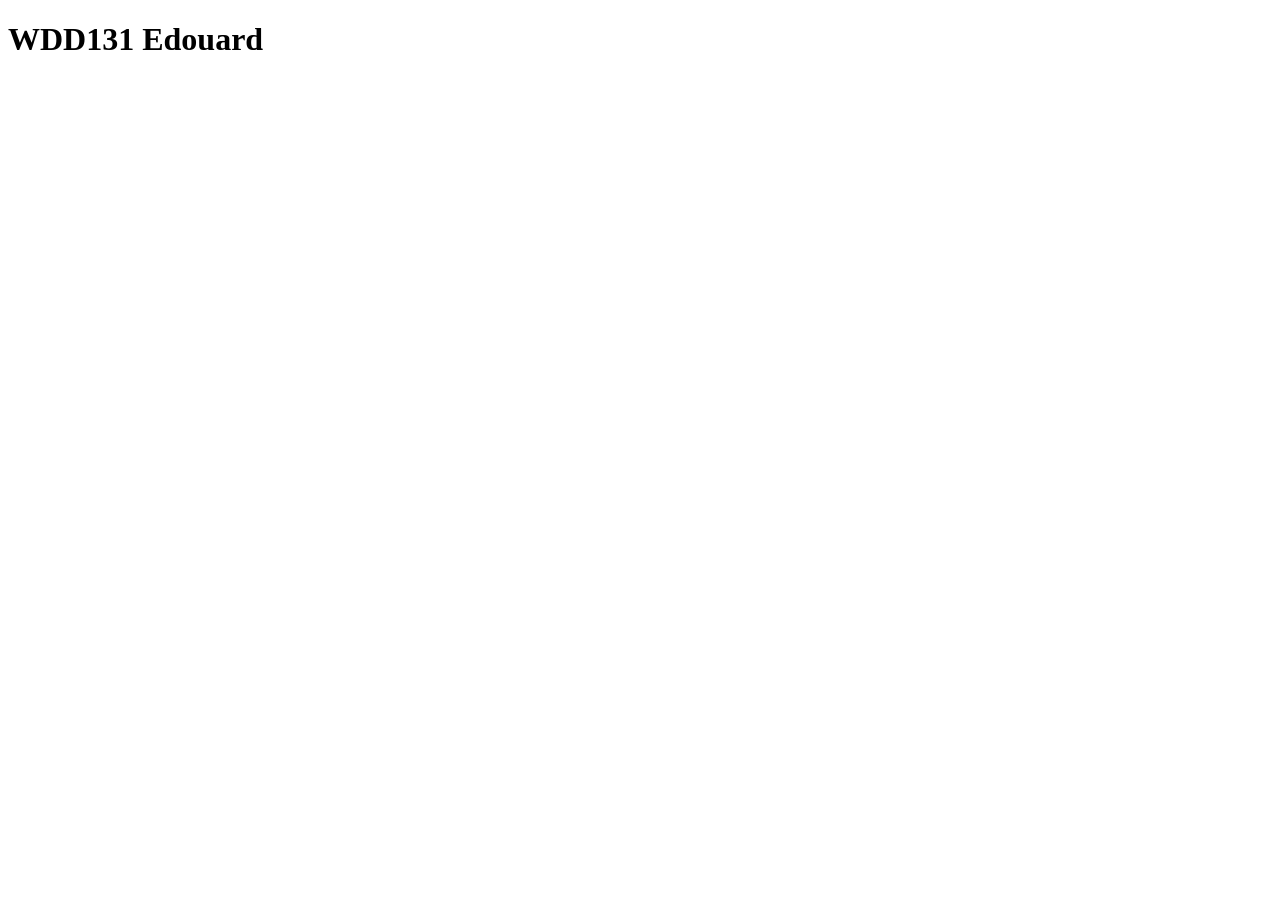
==== index.html @ 077095d4 "initial" ====
<!DOCTYPE html>
<html lang="en">
<head>
    <meta charset="UTF-8">
    <meta name="viewport" content="width=device-width, initial-scale=1.0">
    <title>WDD131</title>
</head>
<body>
    <h1>WDD131 Edouard</h1>
</body>
</html>
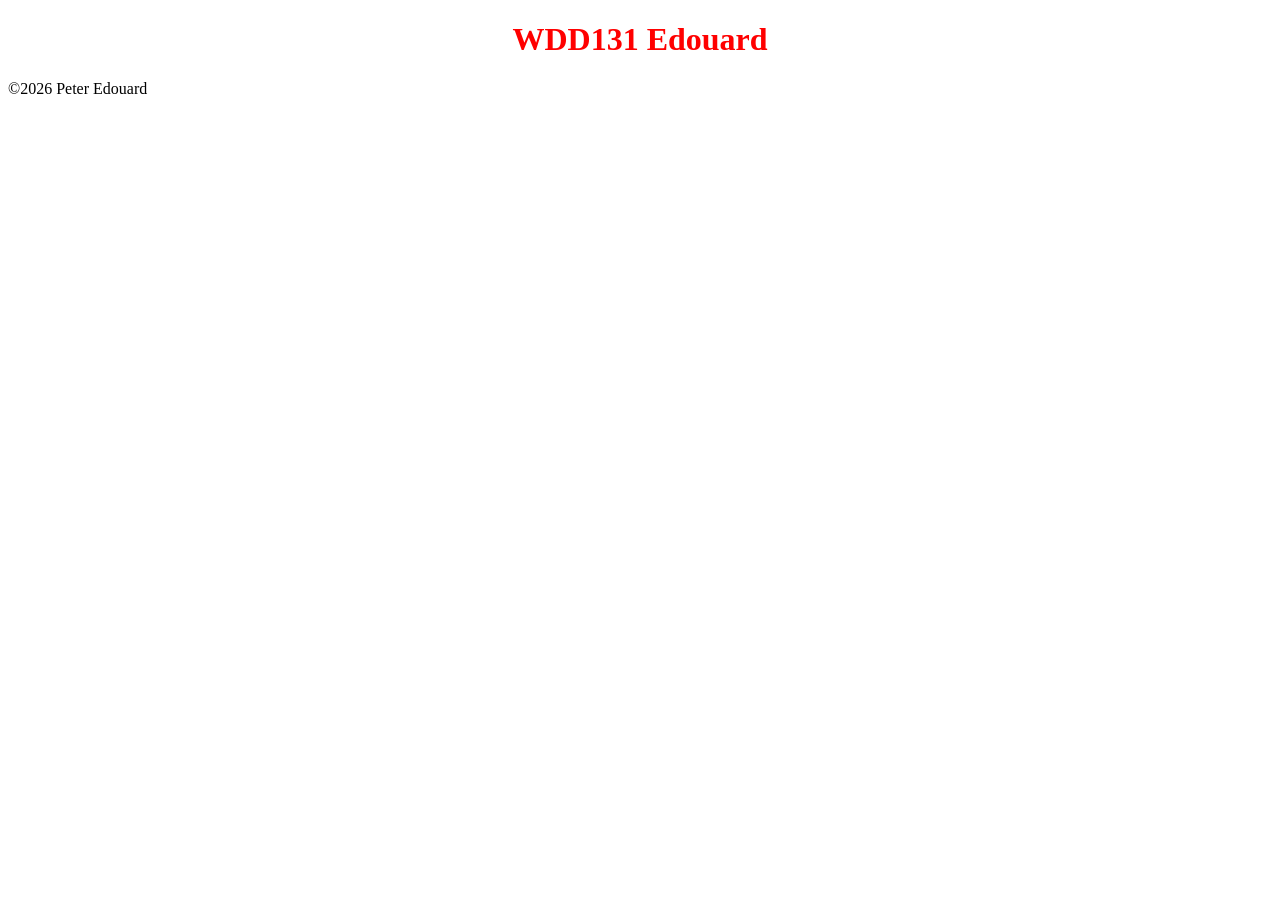
==== commit c7917225: "add some new folder the new week01" ====
--- a/index.html
+++ b/index.html
@@ -4,8 +4,12 @@
     <meta charset="UTF-8">
     <meta name="viewport" content="width=device-width, initial-scale=1.0">
     <title>WDD131</title>
+    <link rel="stylesheet" href="styles/style.css">
 </head>
 <body>
     <h1>WDD131 Edouard</h1>
 </body>
+<footer>
+    <p class="footer-text">©️2026  Peter Edouard</p>
+</footer>
 </html>
--- a/styles/style.css
+++ b/styles/style.css
@@ -0,0 +1,5 @@
+h1{
+    color: red;
+    text-align: center;
+    box-shadow: 1px solid black;
+}
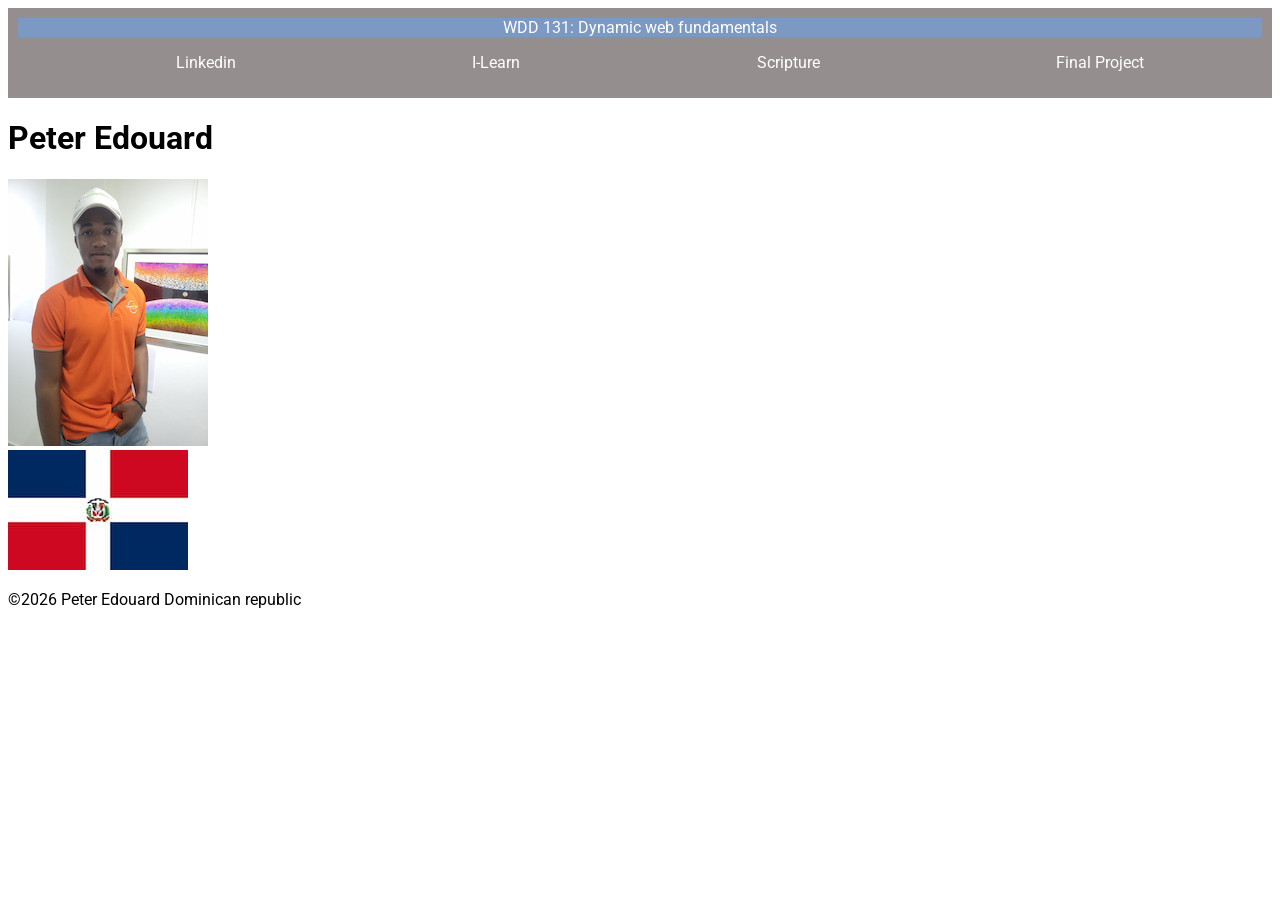
==== commit bfc38c08: "some changes" ====
--- a/index.html
+++ b/index.html
@@ -3,13 +3,42 @@
 <head>
     <meta charset="UTF-8">
     <meta name="viewport" content="width=device-width, initial-scale=1.0">
-    <title>WDD131</title>
-    <link rel="stylesheet" href="styles/style.css">
+    <title>WDD 131-Dynamic Web Fundamentals-Peter Edouard".</title>
+    <meta name="description" content="WDD 131: Dynamic Web Fundamentals, Peter Edouard's first webpage for the course.">
+    <meta name="author" content="Peter Edouard">
+    <link rel="stylesheet" href="styles/base.css">
+    <link rel="preconnect" href="https://fonts.googleapis.com">
+    <link rel="preconnect" href="https://fonts.gstatic.com" crossorigin>
+    <link href="https://fonts.googleapis.com/css2?family=Roboto&display=swap" rel="stylesheet">
 </head>
 <body>
-    <h1>WDD131 Edouard</h1>
-</body>
-<footer>
-    <p class="footer-text">©️2026  Peter Edouard</p>
-</footer>
+    <header>
+            <span id="course-title">WDD 131: Dynamic web fundamentals</span>
+        <nav>
+            <ul class="navigation">
+                <li><a href="https://www.linkedin.com/in/edouard-peter-a324b022a">Linkedin</a></li>
+                <li><a href=" https://byupw.instructure.com/.">I-Learn</a></li>
+                <li><a href="https://www.churchofjesuschrist.org/study/scriptures/bofm/moro/7?lang=eng&id=p13#p13">Scripture</a></li>
+                <li><a href="#">Final Project</a></li>
+            </ul>
+        </nav>
+    </header>
+    <main>
+        <h1>Peter Edouard</h1>
+        <section class="card">
+     <img src="images/profile.jpg" alt="Peter Edouard">
+        </section>
+        <section class="card">
+     <img src="images/dom-flag.jpg" alt="The haitian flag">
+        </section>
+    </main>
+    <footer>
+        <p>
+            <span id="currentyear">©️2026  Peter Edouard Dominican republic </span>
+        </p>
+        <p>
+            <span id="lastModified"> </span>
+        </p>
+    </footer>
+</body> 
 </html>
--- a/styles/base.css
+++ b/styles/base.css
@@ -0,0 +1,26 @@
+body{
+    font-family: 'Roboto', sans-serif;
+}
+header span{
+    display: block;
+    text-align: center;
+    background-color: rgb(124, 153, 196);
+    color: rgb(255, 255, 255);                 
+}
+.navigation {
+    display: flex;
+    justify-content: space-around;
+    list-style: none;
+}
+.navigation a {
+    text-decoration: none;
+    color: rgb(255, 255, 255);
+}
+.navigation a:hover {
+    text-decoration: underline;
+    color: rgb(19, 235, 19);
+}
+header {
+    background-color: rgb(148, 142, 142);
+    padding: 10px;
+}
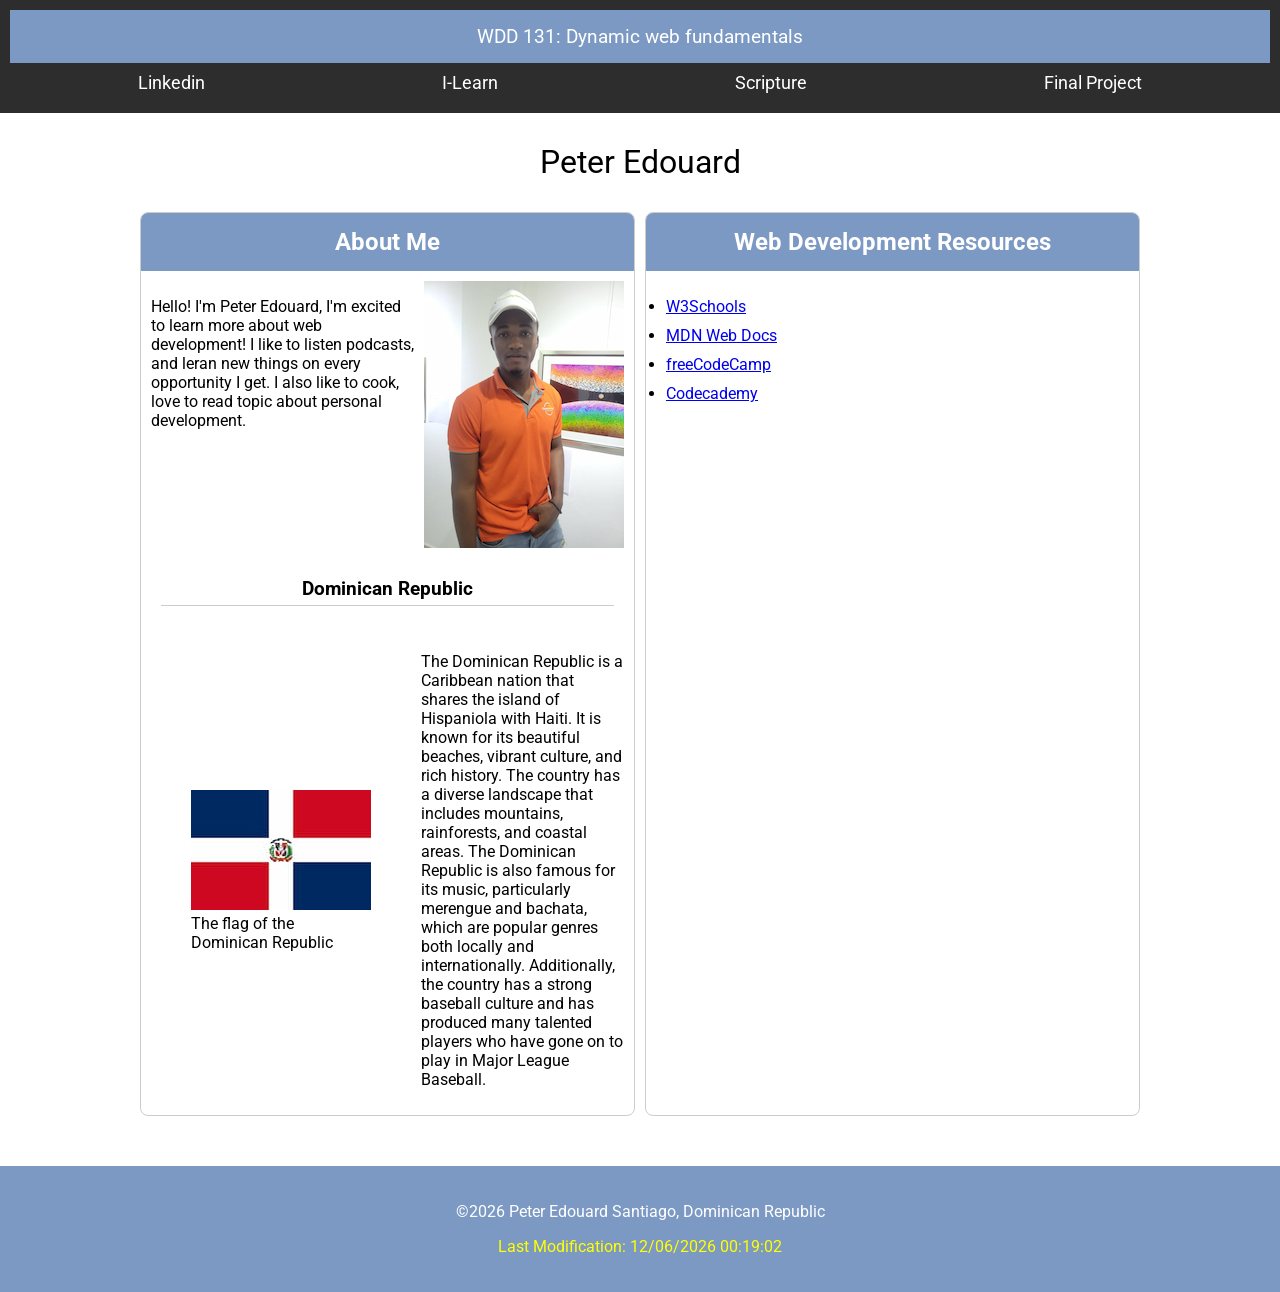
==== commit 6f3d5573: "web developement firt work" ====
--- a/index.html
+++ b/index.html
@@ -10,6 +10,7 @@
     <link rel="preconnect" href="https://fonts.googleapis.com">
     <link rel="preconnect" href="https://fonts.gstatic.com" crossorigin>
     <link href="https://fonts.googleapis.com/css2?family=Roboto&display=swap" rel="stylesheet">
+    <script src="scripts/getdates.js" defer></script>
 </head>
 <body>
     <header>
@@ -25,16 +26,43 @@
     </header>
     <main>
         <h1>Peter Edouard</h1>
+        <div class="info">
         <section class="card">
-     <img src="images/profile.jpg" alt="Peter Edouard">
+            <h2>About Me</h2>
+            <div class="about-content">
+            <p>Hello! I'm Peter Edouard, I'm excited to learn more about web development!
+                I like to listen podcasts, and leran new things on every opportunity I get. I also like to cook, love to read topic about personal development.
+            </p>
+            <img src="images/profile.jpg" alt="Peter Edouard">
+            </div>
+            <h3 class="country-name">
+                Dominican Republic
+            </h3>
+            <div class="country-description">
+                <figure>
+                    <img src="images/dom-flag.jpg" alt="The Dominican flag">
+                    <figcaption>The flag of the Dominican Republic</figcaption>
+                </figure>
+                 <p>
+                The Dominican Republic is a Caribbean nation that shares the island of Hispaniola with Haiti. It is known for its beautiful beaches, vibrant culture, and rich history. The country has a diverse landscape that includes mountains, rainforests, and coastal areas. The Dominican Republic is also famous for its music, particularly merengue and bachata, which are popular genres both locally and internationally. Additionally, the country has a strong baseball culture and has produced many talented players who have gone on to play in Major League Baseball.
+                </p>
+             </div>
+           </section>
+           <section class="card">
+            <h2>Web Development Resources</h2>
+            <ul>
+                <li><a href="https://www.w3schools.com/">W3Schools</a></li>
+                <li><a href="https://developer.mozilla.org/en-US/">MDN Web Docs</a></li>
+                <li><a href="https://www.freecodecamp.org/">freeCodeCamp</a></li>
+                <li><a href="https://www.codecademy.com/">Codecademy</a></li>
+            </ul>
+
         </section>
-        <section class="card">
-     <img src="images/dom-flag.jpg" alt="The haitian flag">
-        </section>
+        </div>
     </main>
     <footer>
         <p>
-            <span id="currentyear">©️2026  Peter Edouard Dominican republic </span>
+            <span id="currentyear"></span>
         </p>
         <p>
             <span id="lastModified"> </span>
--- a/styles/base.css
+++ b/styles/base.css
@@ -1,26 +1,97 @@
 body{
     font-family: 'Roboto', sans-serif;
+    margin: 0;
+    padding: 0;
 }
-header span{
+
+#course-title {
     display: block;
     text-align: center;
     background-color: rgb(124, 153, 196);
-    color: rgb(255, 255, 255);                 
+    color: rgb(255, 255, 255);
+    padding: 15px;
+    font-size: 1.2rem
 }
 .navigation {
     display: flex;
     justify-content: space-around;
     list-style: none;
+    margin: 0;
+    padding: 10px;
 }
 .navigation a {
     text-decoration: none;
     color: rgb(255, 255, 255);
+    font-size: 1.1rem;
 }
 .navigation a:hover {
     text-decoration: underline;
     color: rgb(19, 235, 19);
 }
 header {
-    background-color: rgb(148, 142, 142);
+    background-color: rgb(46, 45, 45);
     padding: 10px;
+}
+div {
+    display: grid;
+    grid-template-columns: 1fr 1fr;
+}
+h1 {
+        text-align: center;
+        margin-top: 30px;
+        font-weight: normal;
+    }
+.info {display: grid;
+    grid-template-columns: 1fr 1fr;
+    gap: 10px;
+    max-width: 1000px;
+    margin: 0 auto;
+    padding: 10px;
+}
+.card {
+    border: 1px solid #ccc;
+    border-radius: 8px;
+    overflow: hidden;
+}
+.card h2 {
+    background-color: rgb(124, 153, 196);
+    color: white;
+    margin: 0;
+    padding: 15px;
+    text-align: center;
+}
+.country-name {
+    text-align: center;
+        border-bottom: 1px solid #ccc;
+        margin: 20px;
+        padding-bottom: 5px;
+}
+.about-content {
+    display: flex;
+    gap: 10px;
+    padding: 10px;
+}
+.country-description {
+    display: flex;
+    gap: 10px;
+    padding: 10px;
+    align-items: center;
+}
+.card ul {
+    padding: 10px 20px;
+}
+
+.card ul li {
+    margin-bottom: 10px;
+}
+footer {
+    background-color: rgb(124, 153, 196);
+    color: white;
+    text-align: center;
+    padding: 20px;
+    margin-top: 40px;
+}
+
+#lastModified {
+    color: yellow;
 }
